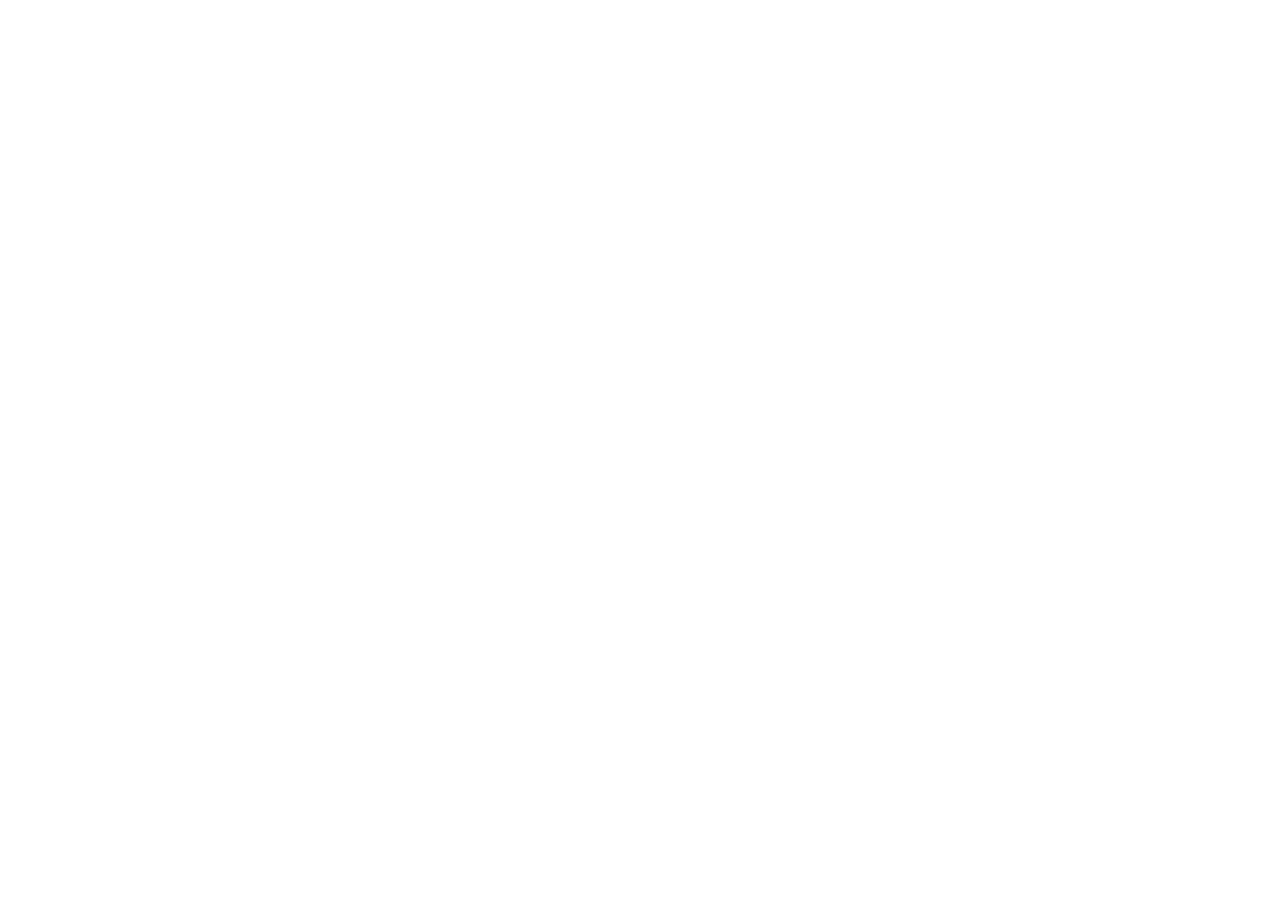
==== html-fundamentals/index.html @ 332d099d "New html file in new dir" ====
<!DOCTYPE html>
<html lang="en">
<head>
	<meta charset="UTF-8">
	<meta name="viewport" content="width=device-width, initial-scale=1.0">
	<title>Document</title>
</head>
<body>
	
</body>
</html>
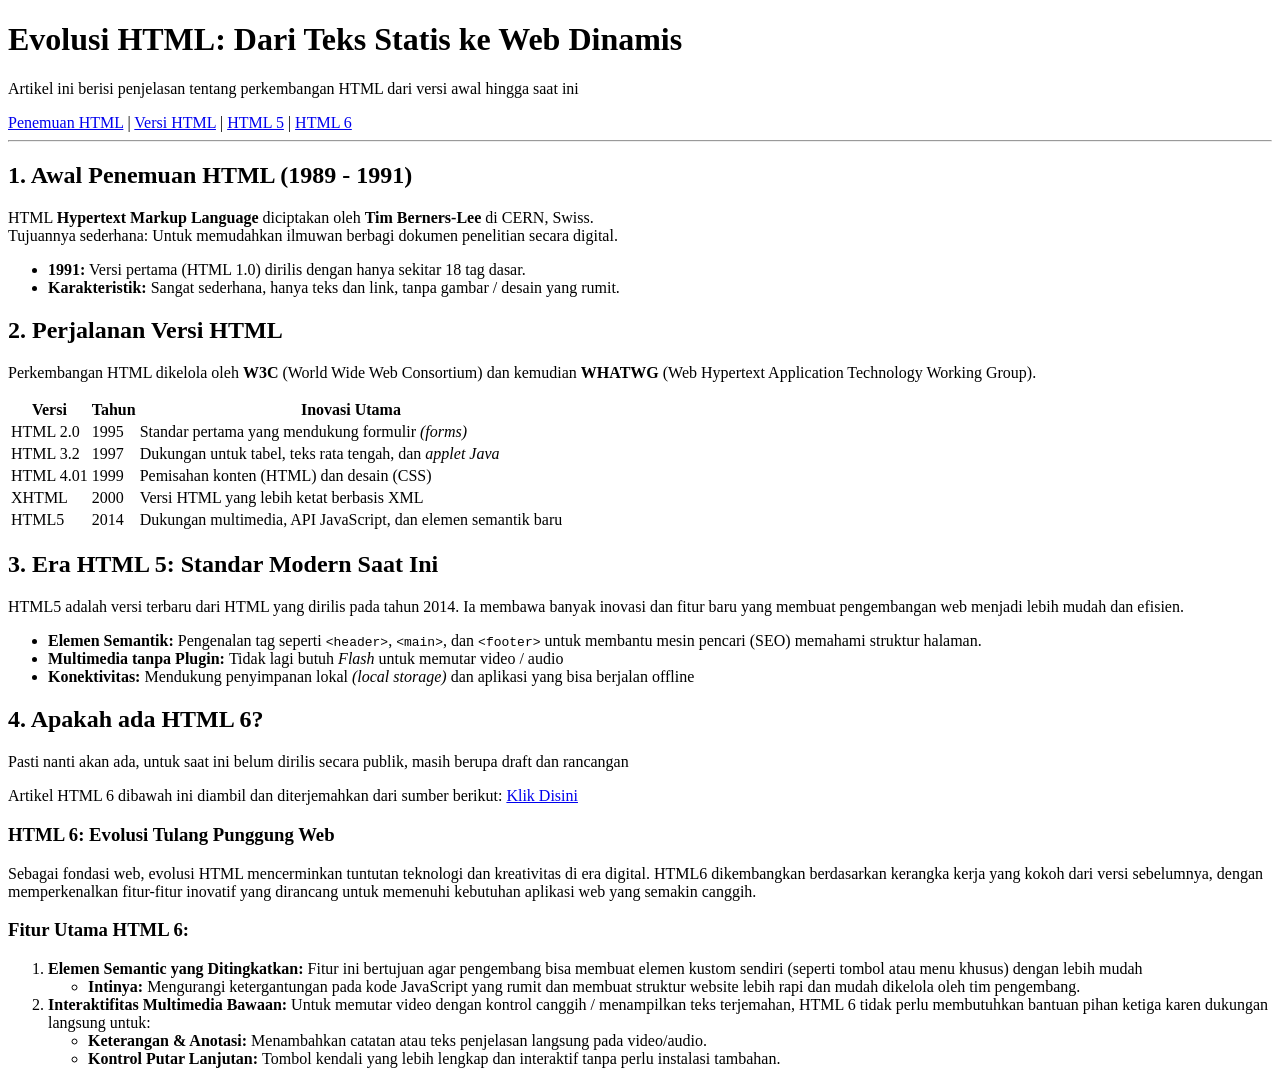
==== commit a0c8f99a: "Basic HTML dan Semantic HTML" ====
--- a/html-fundamentals/index.html
+++ b/html-fundamentals/index.html
@@ -1,11 +1,103 @@
-<!DOCTYPE html>
+<!doctype html>
 <html lang="en">
-<head>
-	<meta charset="UTF-8">
-	<meta name="viewport" content="width=device-width, initial-scale=1.0">
-	<title>Document</title>
-</head>
-<body>
-	
-</body>
+    <head>
+        <meta charset="UTF-8" />
+        <meta name="viewport" content="width=device-width, initial-scale=1.0" />
+        <title>HTML Fundamentals</title>
+    </head>
+    <body>
+        <header>
+            <h1>Evolusi HTML: Dari Teks Statis ke Web Dinamis</h1>
+            <p>
+                Artikel ini berisi penjelasan tentang perkembangan HTML dari
+                versi awal hingga saat ini
+            </p>
+        </header>
+        <nav>
+            <a href="#1">Penemuan HTML</a> |
+			<a href="#2">Versi HTML</a> |
+            <a href="#3">HTML 5</a> |
+            <a href="#4">HTML 6</a>
+        </nav>
+        <hr />
+		<section id="1">
+			<h2>1. Awal Penemuan HTML (1989 - 1991)</h2>
+			<p>
+				HTML <b>Hypertext Markup Language</b> diciptakan oleh <b>Tim Berners-Lee</b> di CERN, Swiss.
+				<br>
+				Tujuannya sederhana: Untuk memudahkan ilmuwan berbagi dokumen penelitian secara digital.
+			</p>
+			<ul>
+				<li><b>1991:</b> Versi pertama (HTML 1.0) dirilis dengan hanya sekitar 18 tag dasar.</li>
+				<li><b>Karakteristik:</b> Sangat sederhana, hanya teks dan link, tanpa gambar / desain yang rumit.</li>
+			</ul>
+		</section>
+		<section>
+			<h2 id="2">2. Perjalanan Versi HTML</h2>
+			<p>Perkembangan HTML dikelola oleh <b>W3C</b> (World Wide Web Consortium) dan kemudian <b>WHATWG</b> (Web Hypertext Application Technology Working Group).</p>
+			<table>
+				<tr>
+					<th>Versi</th>
+					<th>Tahun</th>
+					<th>Inovasi Utama</th>
+				</tr>
+				<tr>
+					<td>HTML 2.0</td>
+					<td>1995</td>
+					<td>Standar pertama yang mendukung formulir <i>(forms)</i></td>
+				</tr>
+				<tr>
+					<td>HTML 3.2</td>
+					<td>1997</td>
+					<td>Dukungan untuk tabel, teks rata tengah, dan <i>applet Java</i></td>
+				</tr>
+				<tr>
+					<td>HTML 4.01</td>
+					<td>1999</td>
+					<td>Pemisahan konten (HTML) dan desain (CSS)</td>
+				</tr>
+				<tr>
+					<td>XHTML</td>
+					<td>2000</td>
+					<td>Versi HTML yang lebih ketat berbasis XML</td>
+				</tr>
+				<tr>
+					<td>HTML5</td>
+					<td>2014</td>
+					<td>Dukungan multimedia, API JavaScript, dan elemen semantik baru</td>
+				</tr>
+			</table>
+		</section>
+		<section id="3">
+			<h2>3. Era HTML 5: Standar Modern Saat Ini</h2>
+			<p>
+				HTML5 adalah versi terbaru dari HTML yang dirilis pada tahun 2014. Ia membawa banyak inovasi dan fitur baru yang membuat pengembangan web menjadi lebih mudah dan efisien.
+			</p>
+			<ul>
+				<li><b>Elemen Semantik: </b>Pengenalan tag seperti <code>&lt;header&gt;</code>, <code>&lt;main&gt;</code>, dan <code>&lt;footer&gt;</code> untuk membantu mesin pencari (SEO) memahami struktur halaman.</li>
+				<li><b>Multimedia tanpa Plugin: </b>Tidak lagi butuh <i>Flash</i> untuk memutar video / audio</li>
+				<li><b>Konektivitas: </b>Mendukung penyimpanan lokal <i>(local storage)</i> dan aplikasi yang bisa berjalan offline</li>
+			</ul>
+		</section>
+		<article id="4">
+			<h2>4. Apakah ada HTML 6?</h2>
+			<p>Pasti nanti akan ada, untuk saat ini belum dirilis secara publik, masih berupa draft dan rancangan</p>
+			<p>Artikel HTML 6 dibawah ini diambil dan diterjemahkan dari sumber berikut: <a href="https://dev.to/usman_awan/html6-and-css5-explained-transforming-web-development-in-2025-2c8g" target="_blank">Klik Disini</a></p>
+			<h3>HTML 6: Evolusi Tulang Punggung Web</h3>
+			<p>Sebagai fondasi web, evolusi HTML mencerminkan tuntutan teknologi dan kreativitas di era digital. HTML6 dikembangkan berdasarkan kerangka kerja yang kokoh dari versi sebelumnya, dengan memperkenalkan fitur-fitur inovatif yang dirancang untuk memenuhi kebutuhan aplikasi web yang semakin canggih.</p>
+			<h3>Fitur Utama HTML 6:</h3>
+			<ol>
+				<li><b>Elemen Semantic yang Ditingkatkan: </b>Fitur ini bertujuan agar pengembang bisa membuat elemen kustom sendiri (seperti tombol atau menu khusus) dengan lebih mudah</li>
+				<ul>
+					<li><b>Intinya: </b>Mengurangi ketergantungan pada kode JavaScript yang rumit dan membuat struktur website lebih rapi dan mudah dikelola oleh tim pengembang.</li>
+				</ul>
+				<li><b>Interaktifitas Multimedia Bawaan: </b>Untuk memutar video dengan kontrol canggih / menampilkan teks terjemahan, HTML 6 tidak perlu membutuhkan bantuan pihan ketiga karen dukungan langsung untuk:</li>
+				<ul>
+					<li><b>Keterangan & Anotasi: </b>Menambahkan catatan atau teks penjelasan langsung pada video/audio.</li>
+					<li><b>Kontrol Putar Lanjutan: </b>Tombol kendali yang lebih lengkap dan interaktif tanpa perlu instalasi tambahan.</li>
+				</ul>
+				</li>
+			</ol>
+		</article>
+	</body>
 </html>
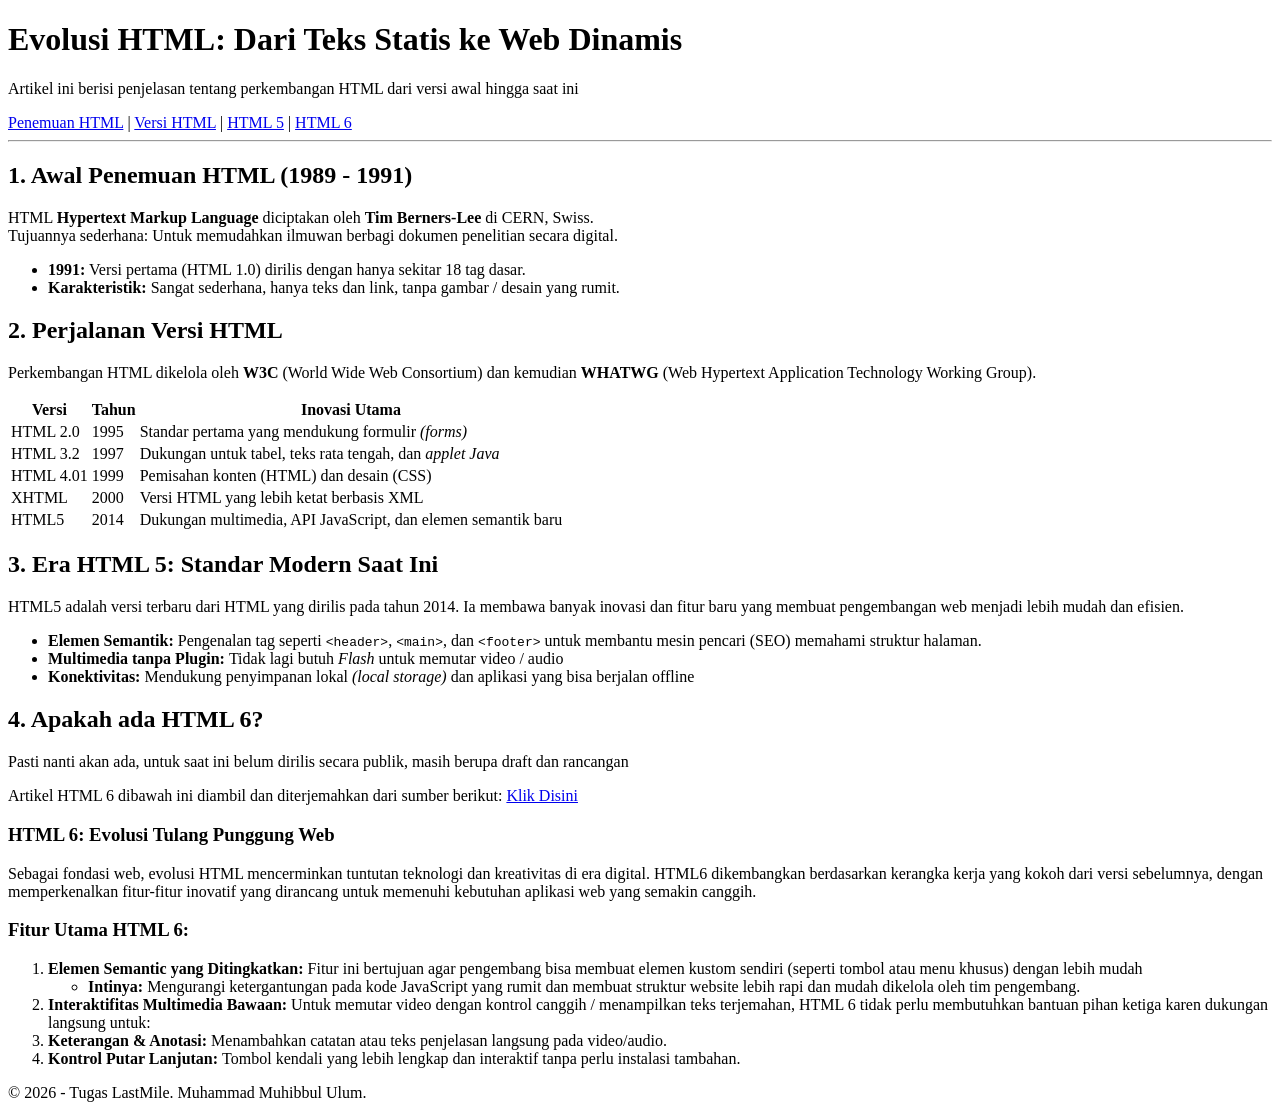
==== commit def00d7a: "Update semantic (main & footer) | Update Readme" ====
--- a/html-fundamentals/index.html
+++ b/html-fundamentals/index.html
@@ -1,7 +1,7 @@
 <!doctype html>
 <html lang="en">
     <head>
-        <meta charset="UTF-8" />
+    	<meta charset="UTF-8" />
         <meta name="viewport" content="width=device-width, initial-scale=1.0" />
         <title>HTML Fundamentals</title>
     </head>
@@ -20,84 +20,83 @@
             <a href="#4">HTML 6</a>
         </nav>
         <hr />
-		<section id="1">
-			<h2>1. Awal Penemuan HTML (1989 - 1991)</h2>
-			<p>
-				HTML <b>Hypertext Markup Language</b> diciptakan oleh <b>Tim Berners-Lee</b> di CERN, Swiss.
-				<br>
-				Tujuannya sederhana: Untuk memudahkan ilmuwan berbagi dokumen penelitian secara digital.
-			</p>
-			<ul>
-				<li><b>1991:</b> Versi pertama (HTML 1.0) dirilis dengan hanya sekitar 18 tag dasar.</li>
-				<li><b>Karakteristik:</b> Sangat sederhana, hanya teks dan link, tanpa gambar / desain yang rumit.</li>
-			</ul>
-		</section>
-		<section>
-			<h2 id="2">2. Perjalanan Versi HTML</h2>
-			<p>Perkembangan HTML dikelola oleh <b>W3C</b> (World Wide Web Consortium) dan kemudian <b>WHATWG</b> (Web Hypertext Application Technology Working Group).</p>
-			<table>
-				<tr>
-					<th>Versi</th>
-					<th>Tahun</th>
-					<th>Inovasi Utama</th>
-				</tr>
-				<tr>
-					<td>HTML 2.0</td>
-					<td>1995</td>
-					<td>Standar pertama yang mendukung formulir <i>(forms)</i></td>
-				</tr>
-				<tr>
-					<td>HTML 3.2</td>
-					<td>1997</td>
-					<td>Dukungan untuk tabel, teks rata tengah, dan <i>applet Java</i></td>
-				</tr>
-				<tr>
-					<td>HTML 4.01</td>
-					<td>1999</td>
-					<td>Pemisahan konten (HTML) dan desain (CSS)</td>
-				</tr>
-				<tr>
-					<td>XHTML</td>
-					<td>2000</td>
-					<td>Versi HTML yang lebih ketat berbasis XML</td>
-				</tr>
-				<tr>
-					<td>HTML5</td>
-					<td>2014</td>
-					<td>Dukungan multimedia, API JavaScript, dan elemen semantik baru</td>
-				</tr>
-			</table>
-		</section>
-		<section id="3">
-			<h2>3. Era HTML 5: Standar Modern Saat Ini</h2>
-			<p>
-				HTML5 adalah versi terbaru dari HTML yang dirilis pada tahun 2014. Ia membawa banyak inovasi dan fitur baru yang membuat pengembangan web menjadi lebih mudah dan efisien.
-			</p>
-			<ul>
-				<li><b>Elemen Semantik: </b>Pengenalan tag seperti <code>&lt;header&gt;</code>, <code>&lt;main&gt;</code>, dan <code>&lt;footer&gt;</code> untuk membantu mesin pencari (SEO) memahami struktur halaman.</li>
-				<li><b>Multimedia tanpa Plugin: </b>Tidak lagi butuh <i>Flash</i> untuk memutar video / audio</li>
-				<li><b>Konektivitas: </b>Mendukung penyimpanan lokal <i>(local storage)</i> dan aplikasi yang bisa berjalan offline</li>
-			</ul>
-		</section>
-		<article id="4">
-			<h2>4. Apakah ada HTML 6?</h2>
-			<p>Pasti nanti akan ada, untuk saat ini belum dirilis secara publik, masih berupa draft dan rancangan</p>
-			<p>Artikel HTML 6 dibawah ini diambil dan diterjemahkan dari sumber berikut: <a href="https://dev.to/usman_awan/html6-and-css5-explained-transforming-web-development-in-2025-2c8g" target="_blank">Klik Disini</a></p>
-			<h3>HTML 6: Evolusi Tulang Punggung Web</h3>
-			<p>Sebagai fondasi web, evolusi HTML mencerminkan tuntutan teknologi dan kreativitas di era digital. HTML6 dikembangkan berdasarkan kerangka kerja yang kokoh dari versi sebelumnya, dengan memperkenalkan fitur-fitur inovatif yang dirancang untuk memenuhi kebutuhan aplikasi web yang semakin canggih.</p>
-			<h3>Fitur Utama HTML 6:</h3>
-			<ol>
-				<li><b>Elemen Semantic yang Ditingkatkan: </b>Fitur ini bertujuan agar pengembang bisa membuat elemen kustom sendiri (seperti tombol atau menu khusus) dengan lebih mudah</li>
+		<main>
+			<section id="1"><h2>1. Awal Penemuan HTML (1989 - 1991)</h2>
+				<p> HTML <b>Hypertext Markup Language</b> diciptakan oleh <b>Tim Berners-Lee</b> di CERN, Swiss.
+					<br>
+					Tujuannya sederhana: Untuk memudahkan ilmuwan berbagi dokumen penelitian secara digital.
+				</p>
 				<ul>
-					<li><b>Intinya: </b>Mengurangi ketergantungan pada kode JavaScript yang rumit dan membuat struktur website lebih rapi dan mudah dikelola oleh tim pengembang.</li>
+					<li><b>1991:</b> Versi pertama (HTML 1.0) dirilis dengan hanya sekitar 18 tag dasar.</li>
+					<li><b>Karakteristik:</b> Sangat sederhana, hanya teks dan link, tanpa gambar / desain yang rumit.</li>
 				</ul>
-				<li><b>Interaktifitas Multimedia Bawaan: </b>Untuk memutar video dengan kontrol canggih / menampilkan teks terjemahan, HTML 6 tidak perlu membutuhkan bantuan pihan ketiga karen dukungan langsung untuk:</li>
+			</section>
+			<section id="2">
+				<h2>2. Perjalanan Versi HTML</h2>
+				<p>Perkembangan HTML dikelola oleh <b>W3C</b> (World Wide Web Consortium) dan kemudian <b>WHATWG</b> (Web Hypertext Application Technology Working Group).</p>
+				<table>
+					<tr>
+						<th>Versi</th>
+						<th>Tahun</th>
+						<th>Inovasi Utama</th>
+					</tr>
+					<tr>
+						<td>HTML 2.0</td>
+						<td>1995</td>
+						<td>Standar pertama yang mendukung formulir <i>(forms)</i></td>
+					</tr>
+					<tr>
+						<td>HTML 3.2</td>
+						<td>1997</td>
+						<td>Dukungan untuk tabel, teks rata tengah, dan <i>applet Java</i></td>
+					</tr>
+					<tr>
+						<td>HTML 4.01</td>
+						<td>1999</td>
+						<td>Pemisahan konten (HTML) dan desain (CSS)</td>
+					</tr>
+					<tr>
+						<td>XHTML</td>
+						<td>2000</td>
+						<td>Versi HTML yang lebih ketat berbasis XML</td>
+					</tr>
+					<tr>
+						<td>HTML5</td>
+						<td>2014</td>
+						<td>Dukungan multimedia, API JavaScript, dan elemen semantik baru</td>
+					</tr>
+				</table>
+			</section>
+			<section id="3">
+				<h2>3. Era HTML 5: Standar Modern Saat Ini</h2>
+				<p>HTML5 adalah versi terbaru dari HTML yang dirilis pada tahun 2014. Ia membawa banyak inovasi dan fitur baru yang membuat pengembangan web menjadi lebih mudah dan efisien.</p>
 				<ul>
-					<li><b>Keterangan & Anotasi: </b>Menambahkan catatan atau teks penjelasan langsung pada video/audio.</li>
-					<li><b>Kontrol Putar Lanjutan: </b>Tombol kendali yang lebih lengkap dan interaktif tanpa perlu instalasi tambahan.</li>
+					<li><b>Elemen Semantik: </b>Pengenalan tag seperti <code>&lt;header&gt;</code>, <code>&lt;main&gt;</code>, dan <code>&lt;footer&gt;</code> untuk membantu mesin pencari (SEO) memahami struktur halaman.</li>
+					<li><b>Multimedia tanpa Plugin: </b>Tidak lagi butuh <i>Flash</i> untuk memutar video / audio</li>
+					<li><b>Konektivitas: </b>Mendukung penyimpanan lokal <i>(local storage)</i> dan aplikasi yang bisa berjalan offline</li>
 				</ul>
-				</li>
-			</ol>
-		</article>
+			</section>
+			<article id="4">
+				<h2>4. Apakah ada HTML 6?</h2>
+				<p>Pasti nanti akan ada, untuk saat ini belum dirilis secara publik, masih berupa draft dan rancangan</p>
+				<p>Artikel HTML 6 dibawah ini diambil dan diterjemahkan dari sumber berikut: <a href="https://dev.to/usman_awan/html6-and-css5-explained-transforming-web-development-in-2025-2c8g" target="_blank">Klik Disini</a></p>
+				<h3>HTML 6: Evolusi Tulang Punggung Web</h3>
+					<p>Sebagai fondasi web, evolusi HTML mencerminkan tuntutan teknologi dan kreativitas di era digital. HTML6 dikembangkan berdasarkan kerangka kerja yang kokoh dari versi sebelumnya, dengan memperkenalkan fitur-fitur inovatif yang dirancang untuk memenuhi kebutuhan aplikasi web yang semakin canggih.</p>			<h3>Fitur Utama HTML 6:</h3>
+				<ol>
+					<li><b>Elemen Semantic yang Ditingkatkan: </b>Fitur ini bertujuan agar pengembang bisa membuat elemen kustom sendiri (seperti tombol atau menu khusus) dengan lebih mudah</li>
+					<ul>
+						<li><b>Intinya: </b>Mengurangi ketergantungan pada kode JavaScript yang rumit dan membuat struktur website lebih rapi dan mudah dikelola oleh tim pengembang.</li>
+					</ul>
+					<li><b>Interaktifitas Multimedia Bawaan: </b>Untuk memutar video dengan kontrol canggih / menampilkan teks terjemahan, HTML 6 tidak perlu membutuhkan bantuan pihan ketiga karen dukungan langsung untuk:</li>
+					</ul>
+						<li><b>Keterangan & Anotasi: </b>Menambahkan catatan atau teks penjelasan langsung pada video/audio.</li>
+						<li><b>Kontrol Putar Lanjutan: </b>Tombol kendali yang lebih lengkap dan interaktif tanpa perlu instalasi tambahan.</li>
+					</ul>
+				</ol>
+			</article>
+		</main>
+		<footer>
+			<p>&copy; 2026 - Tugas LastMile. Muhammad Muhibbul Ulum.</p>
+		</footer>
 	</body>
 </html>
